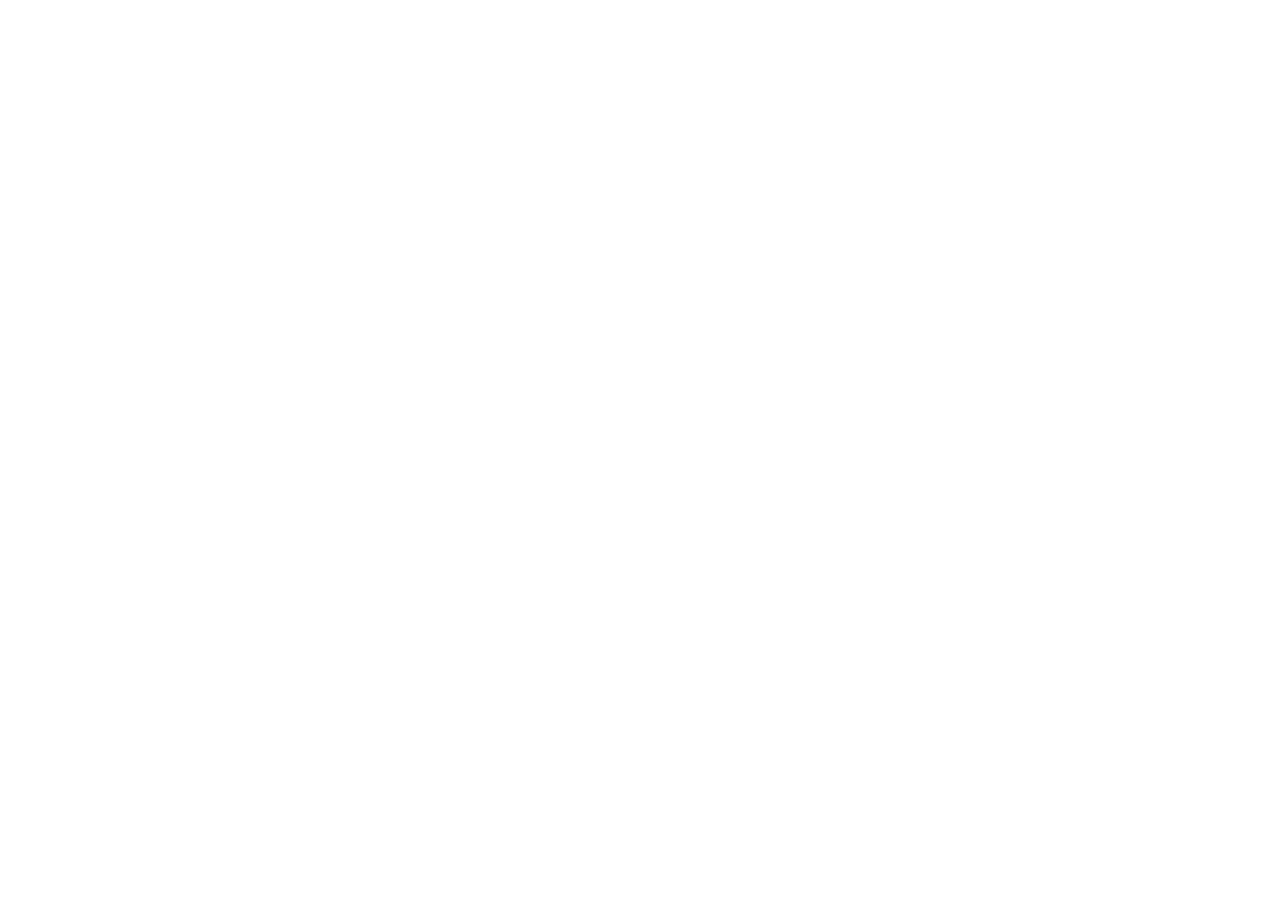
==== index.html @ 41e9d699 "linked files and added resets" ====
<!DOCTYPE html>
<html lang="en">
<head>
    <meta charset="UTF-8">
    <meta http-equiv="X-UA-Compatible" content="IE=edge">
    <meta name="viewport" content="width=device-width, initial-scale=1.0">
    <title>Test Your JS</title>
    <link rel="stylesheet" href="assets/styles/reset.css">
    <link rel="stylesheet" href="assets/styles/styles.css">
</head>
<body>
    

    <script src="./assets/scripts/script.js"></script>
</body>
</html>
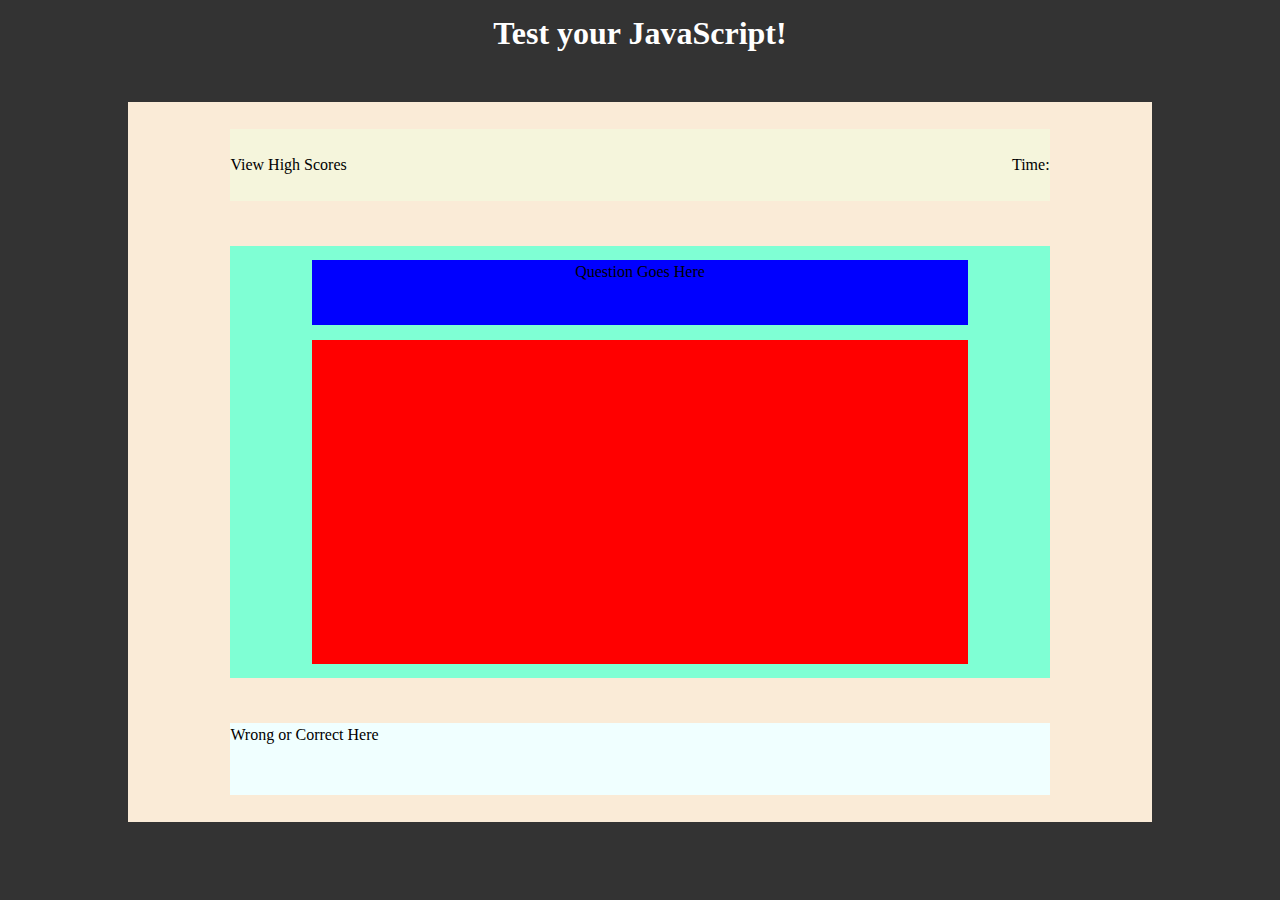
==== commit d73aa237: "Basic frontend in" ====
--- a/index.html
+++ b/index.html
@@ -9,8 +9,24 @@
     <link rel="stylesheet" href="assets/styles/styles.css">
 </head>
 <body>
+    <!-- HEADING -->
+    <h1>Test your JavaScript!</h1>
+    <!-- GAME AREA -->
+    <div class="gamearea">
+        <section id="gameheading">
+            <p id="viewhighscores">View High Scores</p>
+            <p id="timeremaining">Time: </p>
+        </section>
+        <section id="quizarea">
+            <p id="question">Question Goes Here</p>
+            <ul id="answeroptions"></ul>
+        </section>
+        <section id="feedback">
+            <p>Wrong or Correct Here</p>
+        </section>
+
+    </div>
     
-
     <script src="./assets/scripts/script.js"></script>
 </body>
 </html>--- a/assets/styles/styles.css
+++ b/assets/styles/styles.css
@@ -0,0 +1,107 @@
+/* VARIABLES */
+:root {
+    /* FONTS */
+    --big-font: "lucida console";
+    /* COLORS */
+    --main-color: #333;
+    --text-color: #ddd;
+    --accent-color: pink;
+    /* SIZES */
+
+}
+
+/* STYLING */
+
+/* GENERAL STYLING */
+
+body {
+    background-color: var(--main-color);
+}
+
+/* HEADING */
+
+h1 {
+/* Deco */
+font-family: var(--big-font);
+color: white;
+/* Layout */
+text-align: center;
+padding-top: 1vh;
+}
+
+/* GAMESPACE */
+
+.gamearea {
+    /* Layout */
+    width: 80%;
+    height: 80vh;
+    margin: 5vh auto;
+    /* Deco */
+    background-color: antiquewhite;
+    /* Flex Settings */
+    display: flex;
+    justify-content: space-between;
+    flex-direction: column;
+}
+
+/* GAME HEADING (High Scores and Timer) */
+
+#gameheading {
+    /* Layout */
+    height: 10%;
+    width: 80%;
+    margin: 0 auto;
+    margin-top: 3vh;
+    /* Deco */
+    background-color: beige;
+    /* Flex Settings */
+    display: flex;
+    justify-content: space-between;
+    align-items: center;
+}
+
+/* QUIZ AREA */
+
+#quizarea {
+    /* Layout */
+    height: 60%;
+    width: 80%;
+    margin: 0 auto;
+    /* Deco */
+    background-color: aquamarine;
+    /* Flex Settings */
+    display: flex;
+    flex-direction: column;
+    justify-content: space-evenly;
+    align-items: center;
+}
+
+#question {
+    /* Layout */
+    width: 80%;
+    height: 15%;
+    margin: 0 auto;
+    text-align: center;
+    /* Deco  */
+    background-color: blue;
+}
+
+#answeroptions {
+    width: 80%;
+    height: 75%;
+    margin: 0 auto;
+    text-align: left;
+    /* Deco */
+    background-color: red;
+}
+
+/* FEEDBACK SECTION (WRONG OR RIGHT) */
+
+#feedback {
+    width: 80%;
+    height: 10%;
+    margin: 0 auto;
+    margin-bottom: 3vh;
+    /* Deco */
+    background-color: azure;
+}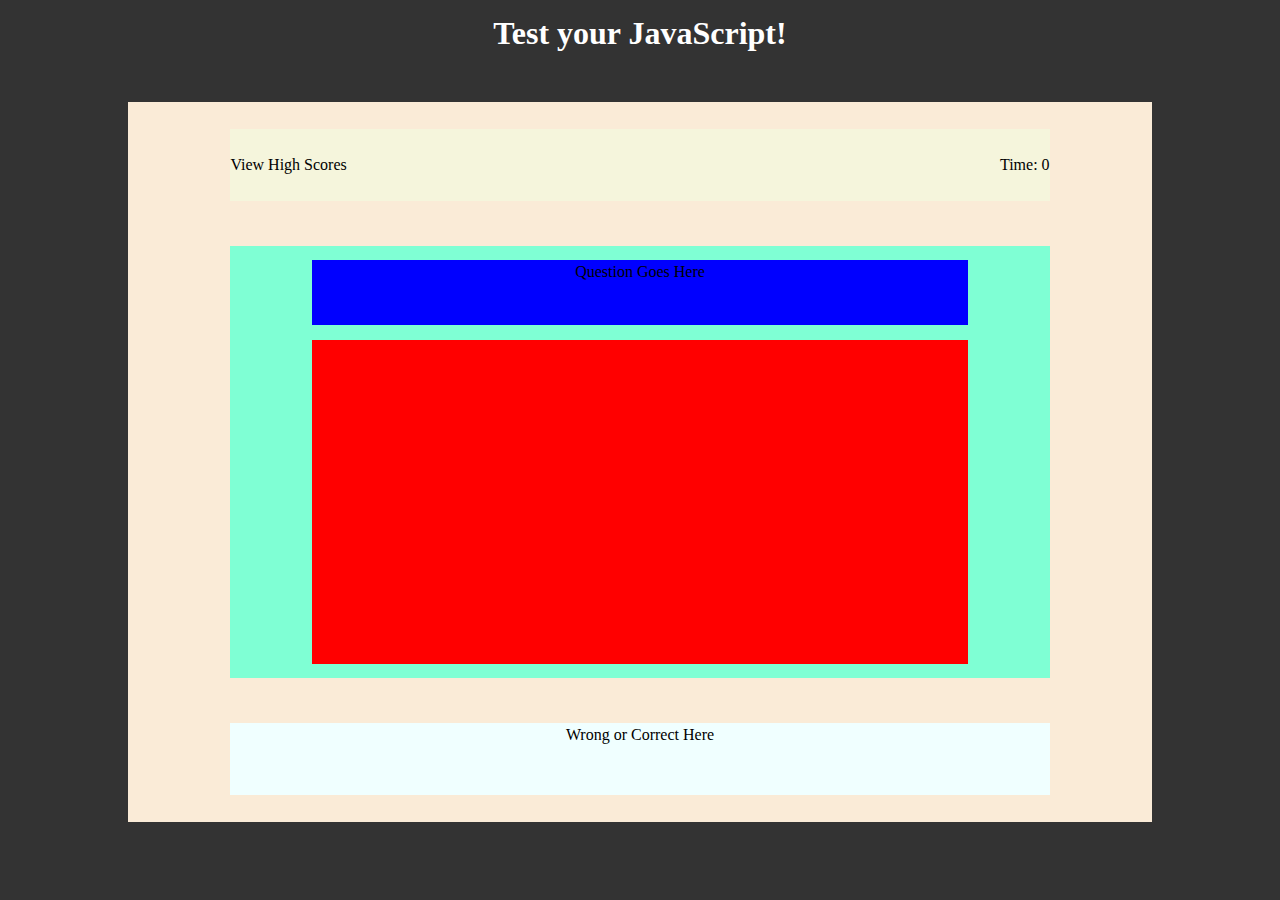
==== commit 5115843f: "pseudocode 95%" ====
--- a/index.html
+++ b/index.html
@@ -15,7 +15,7 @@
     <div class="gamearea">
         <section id="gameheading">
             <p id="viewhighscores">View High Scores</p>
-            <p id="timeremaining">Time: </p>
+            <p id="timeremaining">Time: <span id="timer">0</span></p>
         </section>
         <section id="quizarea">
             <p id="question">Question Goes Here</p>
--- a/assets/styles/styles.css
+++ b/assets/styles/styles.css
@@ -102,6 +102,7 @@
     height: 10%;
     margin: 0 auto;
     margin-bottom: 3vh;
+    text-align: center;
     /* Deco */
     background-color: azure;
 }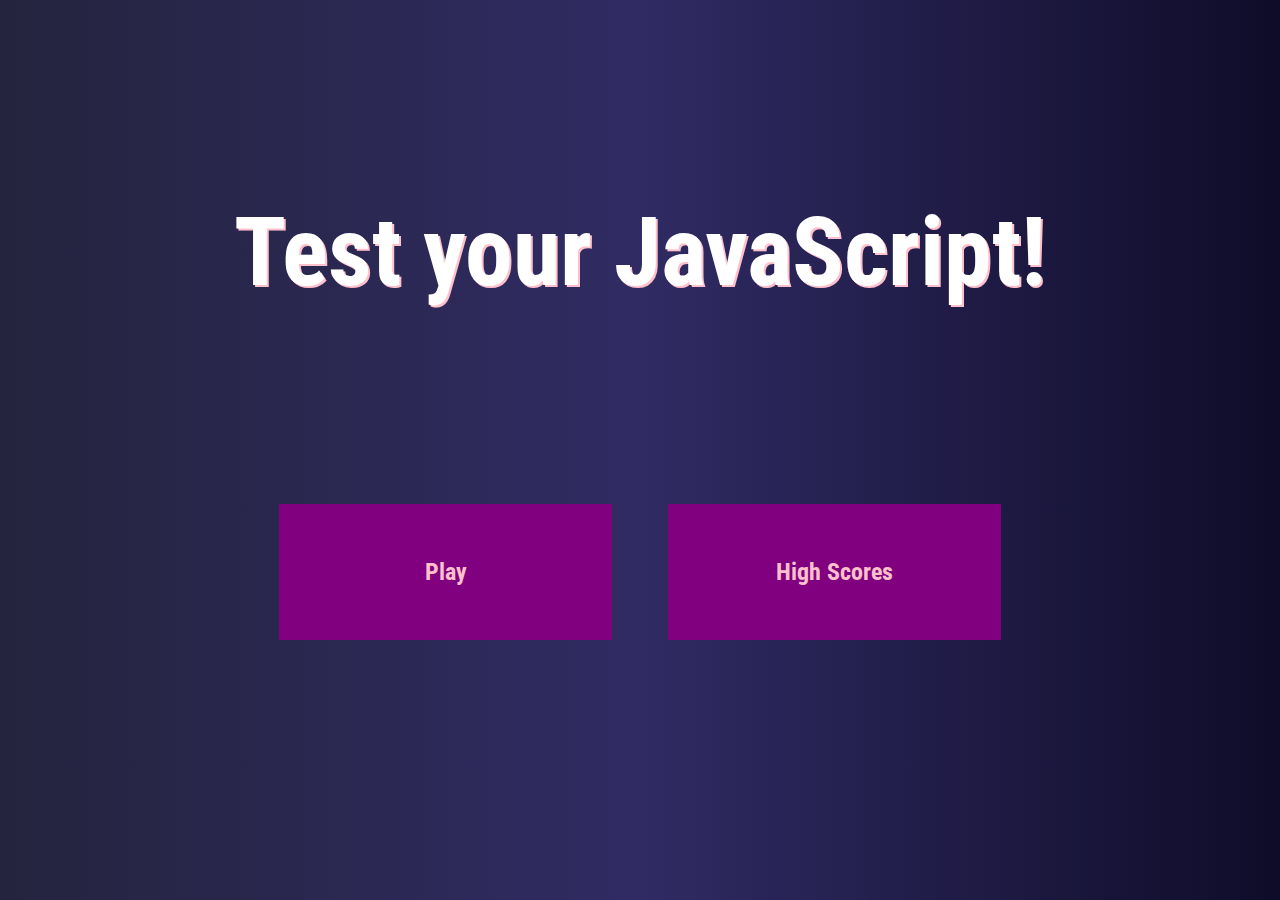
==== commit e6ee1a9b: "visuals 90%" ====
--- a/index.html
+++ b/index.html
@@ -7,25 +7,21 @@
     <title>Test Your JS</title>
     <link rel="stylesheet" href="assets/styles/reset.css">
     <link rel="stylesheet" href="assets/styles/styles.css">
+    <link rel="stylesheet" href="assets/styles/alt.css">
+    <!-- GOOGLE FONTS -->
+    <link rel="preconnect" href="https://fonts.googleapis.com">
+    <link rel="preconnect" href="https://fonts.gstatic.com" crossorigin>
+    <link href="https://fonts.googleapis.com/css2?family=Roboto+Condensed:ital,wght@1,700&display=swap" rel="stylesheet">
+    <!-- END GOOGLE FONTS -->
 </head>
 <body>
     <!-- HEADING -->
-    <h1>Test your JavaScript!</h1>
-    <!-- GAME AREA -->
-    <div class="gamearea">
-        <section id="gameheading">
-            <p id="viewhighscores">View High Scores</p>
-            <p id="timeremaining">Time: <span id="timer">0</span></p>
-        </section>
-        <section id="quizarea">
-            <p id="question">Question Goes Here</p>
-            <ul id="answeroptions"></ul>
-        </section>
-        <section id="feedback">
-            <p>Wrong or Correct Here</p>
-        </section>
-
-    </div>
+    <h1 id='title-splash'>Test your JavaScript!</h1>
+    <!-- OPTIONS AREA -->
+    <section id="options">
+        <a href="pages/testyourjs.html"><h2 id="play-game">Play</h2></a>
+       <a href="pages/leaderboard.html"><h2 id="show-leaderboard">High Scores</h2></a>
+    </section>
     
     <script src="./assets/scripts/script.js"></script>
 </body>
--- a/assets/styles/styles.css
+++ b/assets/styles/styles.css
@@ -1,12 +1,20 @@
 /* VARIABLES */
 :root {
     /* FONTS */
-    --big-font: "lucida console";
+    --big-font: "Roboto Condensed";
     /* COLORS */
     --main-color: #333;
     --text-color: #ddd;
-    --accent-color: pink;
+    --accent-color: purple;
+    --bg-gradient: linear-gradient(90deg, blue, orange);
+    background: #0f0c29;  /* fallback for old browsers */
+    background: -webkit-linear-gradient(to right, #24243e, #302b63, #0f0c29);  /* Chrome 10-25, Safari 5.1-6 */
+    background: linear-gradient(to right, #24243e, #302b63, #0f0c29); /* W3C, IE 10+/ Edge, Firefox 16+, Chrome 26+, Opera 12+, Safari 7+ */
+
     /* SIZES */
+    --button-size: 2rem;
+    --p-size: 1.5rem;
+    --heading-rem: 2rem;
 
 }
 
@@ -15,7 +23,8 @@
 /* GENERAL STYLING */
 
 body {
-    background-color: var(--main-color);
+    background-color: var(--bg-gradient);
+    color: white;
 }
 
 /* HEADING */
@@ -23,52 +32,76 @@
 h1 {
 /* Deco */
 font-family: var(--big-font);
+font-size: 4.3rem;
 color: white;
+text-shadow: 2px 2px pink;
 /* Layout */
 text-align: center;
 padding-top: 1vh;
 }
 
+
+/* GAME HEADING (High Scores and Timer) */
+
+#gameheading {
+    /* Layout */
+    height: 10%;
+    width: 80%;
+    margin: 0 auto;
+    margin-top: 3vh;
+    /* Deco */
+    background-color: transparent;
+    /* Flex Settings */
+    display: flex;
+    justify-content: space-between;
+    align-items: center;
+}
+
+#viewhighscores {
+    /* Deco */
+    font-family: var(--big-font);
+    font-size: var(--heading-rem);
+    border: 3px solid white;
+    border-radius: 20px;
+    text-decoration: none;
+    color: white;
+    /* Layout */
+    padding: 10px;
+}
+
+#timeremaining {
+    /* Deco */
+    font-family: var(--big-font);
+    font-size: var(--heading-rem);
+
+}
+
+
+
+/* QUIZ AREA */
+
 /* GAMESPACE */
 
 .gamearea {
     /* Layout */
     width: 80%;
-    height: 80vh;
+    height: auto;
     margin: 5vh auto;
     /* Deco */
-    background-color: antiquewhite;
+    background-color: transparent;
     /* Flex Settings */
     display: flex;
     justify-content: space-between;
     flex-direction: column;
 }
 
-/* GAME HEADING (High Scores and Timer) */
-
-#gameheading {
-    /* Layout */
-    height: 10%;
-    width: 80%;
-    margin: 0 auto;
-    margin-top: 3vh;
-    /* Deco */
-    background-color: beige;
-    /* Flex Settings */
-    display: flex;
-    justify-content: space-between;
-    align-items: center;
-}
-
-/* QUIZ AREA */
-
 #quizarea {
     /* Layout */
-    height: 60%;
-    width: 80%;
-    margin: 0 auto;
-    /* Deco */
-    background-color: aquamarine;
+    height: 75%;
+    width: 80%;
+    margin: 0 auto;
+    /* Deco */
+    background-color: transparent;
     /* Flex Settings */
     display: flex;
     flex-direction: column;
@@ -76,33 +109,95 @@
     align-items: center;
 }
 
+#questionfeed {
+    /* Layout */
+    width: 100%;
+    height: auto;
+    /* Flex Settings */
+    display: flex;
+    justify-content: space-between;
+}
+
+#questionfeed p {
+    height: auto;
+}
+
 #question {
     /* Layout */
-    width: 80%;
-    height: 15%;
-    margin: 0 auto;
+    width: auto;
+    margin: 0 auto;
+    padding: 3vh;
     text-align: center;
     /* Deco  */
-    background-color: blue;
-}
+    background-color: transparent;
+    font-family: var(--big-font);
+    font-size: var(--heading-rem);
+    color: hotpink;
+    border: 3px solid white;
+    border-radius: 20px;
+}
+
+#nextquestion {
+    width: 30%;
+    height: auto;
+    margin: 0 auto;
+}
+
+/* Feedback Box */
+
+#feedback {
+    margin: 0 auto;
+    width: 25%;
+    /* height: 100%; */
+    text-align: center;
+    padding: 3vh;
+    /* Deco */
+    background-color: white;
+    border: 3px solid black;
+    color: red;
+    border-radius: 5px;
+    font-family: var(--big-font);
+    font-size: var(--button-size);
+}
+
+#feedback p {
+    height: 100%;
+}
+
+
+/* Answers */
 
 #answeroptions {
     width: 80%;
-    height: 75%;
-    margin: 0 auto;
-    text-align: left;
-    /* Deco */
-    background-color: red;
-}
-
-/* FEEDBACK SECTION (WRONG OR RIGHT) */
-
-#feedback {
-    width: 80%;
-    height: 10%;
-    margin: 0 auto;
-    margin-bottom: 3vh;
+    height: 50%;
+    margin: 4vh auto;
     text-align: center;
     /* Deco */
-    background-color: azure;
-}+    background-color: transparent;
+    /* Flex Settings */
+    display: flex;
+    flex-wrap: wrap;
+    justify-content: space-evenly;
+    align-items: center;
+}
+
+#answeroptions li {
+    /* Layout */
+    padding: 5vh;
+    width: 40%;
+    height: auto;
+    margin: 3vh;
+    /* Deco */
+    background-color: black;
+    color: white;
+    border: 1px dashed white;
+    border-radius: 10px;
+    font-family: var(--big-font);
+    font-size: var(--button-size);
+}
+
+/* NEXT QUESTION BUTTON */
+
+
+
+
--- a/assets/styles/alt.css
+++ b/assets/styles/alt.css
@@ -0,0 +1,112 @@
+/* CUSTOM STYLES FOR LANDING PAGE */
+
+#title-splash {
+    /* LAYOUT */
+    width: 75%;
+    height: auto;
+    margin: 0 auto;
+    padding: 20vh 0;
+    /* DECO */
+    font-size: 6rem;
+    /* Animation Settings */
+    animation-name: slowbounce;
+    animation-duration: 2.5s;
+    animation-timing-function: ease-in-out;
+    animation-iteration-count: infinite;
+}
+
+/* OPTIONS SECTION */
+
+#options {
+    /* Layout */
+    width: 65%;
+    margin: 0 auto;
+    /* margin-top: 25vh; */
+    /* Flex Settings */
+    display: flex;
+    justify-content: space-evenly;
+    align-items: center;
+}
+
+#options a {
+    /* Layout */
+    width: 40%;
+    padding: 50px;
+    /* Deco */
+    background-color: purple;
+    text-align: center;
+    color: pink;
+    text-decoration: none;
+    font-family: var(--big-font);
+}
+
+/* Splash Bounce */
+
+@keyframes slowbounce {
+    0% {
+        transform: translateY(0%);
+    }
+    50% {
+        transform: translateY(-5%);
+    }
+    100% {
+        transform: translateY(0%);
+    }
+}
+
+/*-------------------------------------------------------------------------------*/
+/* CUSTOM STYLES FOR HIGH SCORE */
+
+#hs-splash {
+    padding: 10vh 0;
+}
+
+#highscores {
+    width: 35%;
+    height: 20vh;
+    margin: 0 auto;
+    background-color: pink;
+}
+
+#highscores li {
+    /* Layout */
+    width: 80%;
+    margin: 0 auto;
+    padding: 1vh;
+    /* Deco */
+    background-color: hotpink;
+    text-align: center;
+    border-bottom: 2px solid black;
+}
+
+#hs-options {
+    /* Layout */
+    width: 30%;
+    margin: 10vh auto;
+    /* Flex Settings */
+    display: flex;
+    justify-content: space-evenly;
+}
+
+#hs-options button {
+    width: 40%;
+    padding: 3vh;
+    /* Deco */
+    background-color: purple;
+    text-align: center;
+    color: pink;
+    text-decoration: none;
+    font-family: var(--big-font);
+    border: none
+}
+
+#hs-options a {
+    width: 40%;
+    padding: 3vh;
+    /* Deco */
+    background-color: purple;
+    text-align: center;
+    color: pink;
+    text-decoration: none;
+    font-family: var(--big-font);
+}